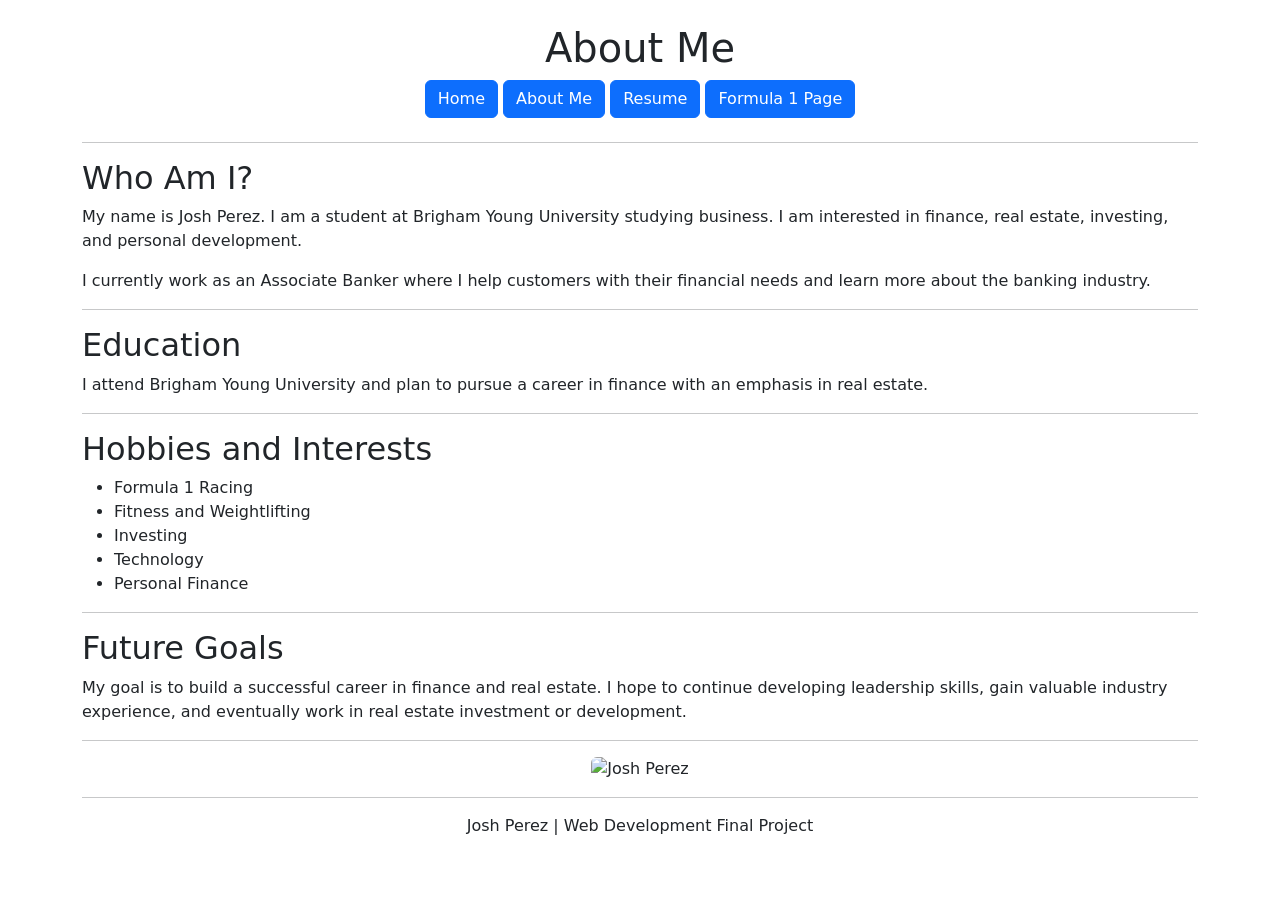
==== aboutme.html @ b433efb2 "Add files via upload" ====
<!DOCTYPE html>

<html lang="en">

<head>
    <meta charset="UTF-8">
    <meta name="viewport" content="width=device-width, initial-scale=1.0"> <!-- Added Fix -->
    <title>About Me</title>

    <!-- Bootstrap CSS -->
    <link href="https://cdn.jsdelivr.net/npm/bootstrap@5.3.3/dist/css/bootstrap.min.css" rel="stylesheet">
</head>


<body>

    <div class="container">

        <h1 class="text-center mt-4">About Me</h1>

        <div class="text-center mb-4">
            <a href="index.html" class="btn btn-primary">Home</a>
            <a href="aboutme.html" class="btn btn-primary">About Me</a>
            <a href="resume.html" class="btn btn-primary">Resume</a>
            <a href="scratch.html" class="btn btn-primary">Formula 1 Page</a>
        </div>

        <hr>

        <h2>Who Am I?</h2>

        <p>
            My name is Josh Perez. I am a student at Brigham Young University
            studying business. I am interested in finance, real estate,
            investing, and personal development.
        </p>

        <p>
            I currently work as an Associate Banker where I help customers
            with their financial needs and learn more about the banking industry.
        </p>

        <hr>

        <h2>Education</h2>

        <p>
            I attend Brigham Young University and plan to pursue a career in
            finance with an emphasis in real estate.
        </p>

        <hr>

        <h2>Hobbies and Interests</h2>

        <ul>
            <li>Formula 1 Racing</li>
            <li>Fitness and Weightlifting</li>
            <li>Investing</li>
            <li>Technology</li>
            <li>Personal Finance</li>
        </ul>

        <hr>

        <h2>Future Goals</h2>

        <p>
            My goal is to build a successful career in finance and real estate.
            I hope to continue developing leadership skills, gain valuable
            industry experience, and eventually work in real estate investment
            or development.
        </p>

        <hr>

        <div class="text-center">
            <img src="images/profile.jpg"
                alt="Josh Perez"
                width="300"
                class="img-fluid rounded">
        </div>

        <hr>

        <p class="text-center">
            Josh Perez | Web Development Final Project
        </p>

    </div>

</body>

</html>
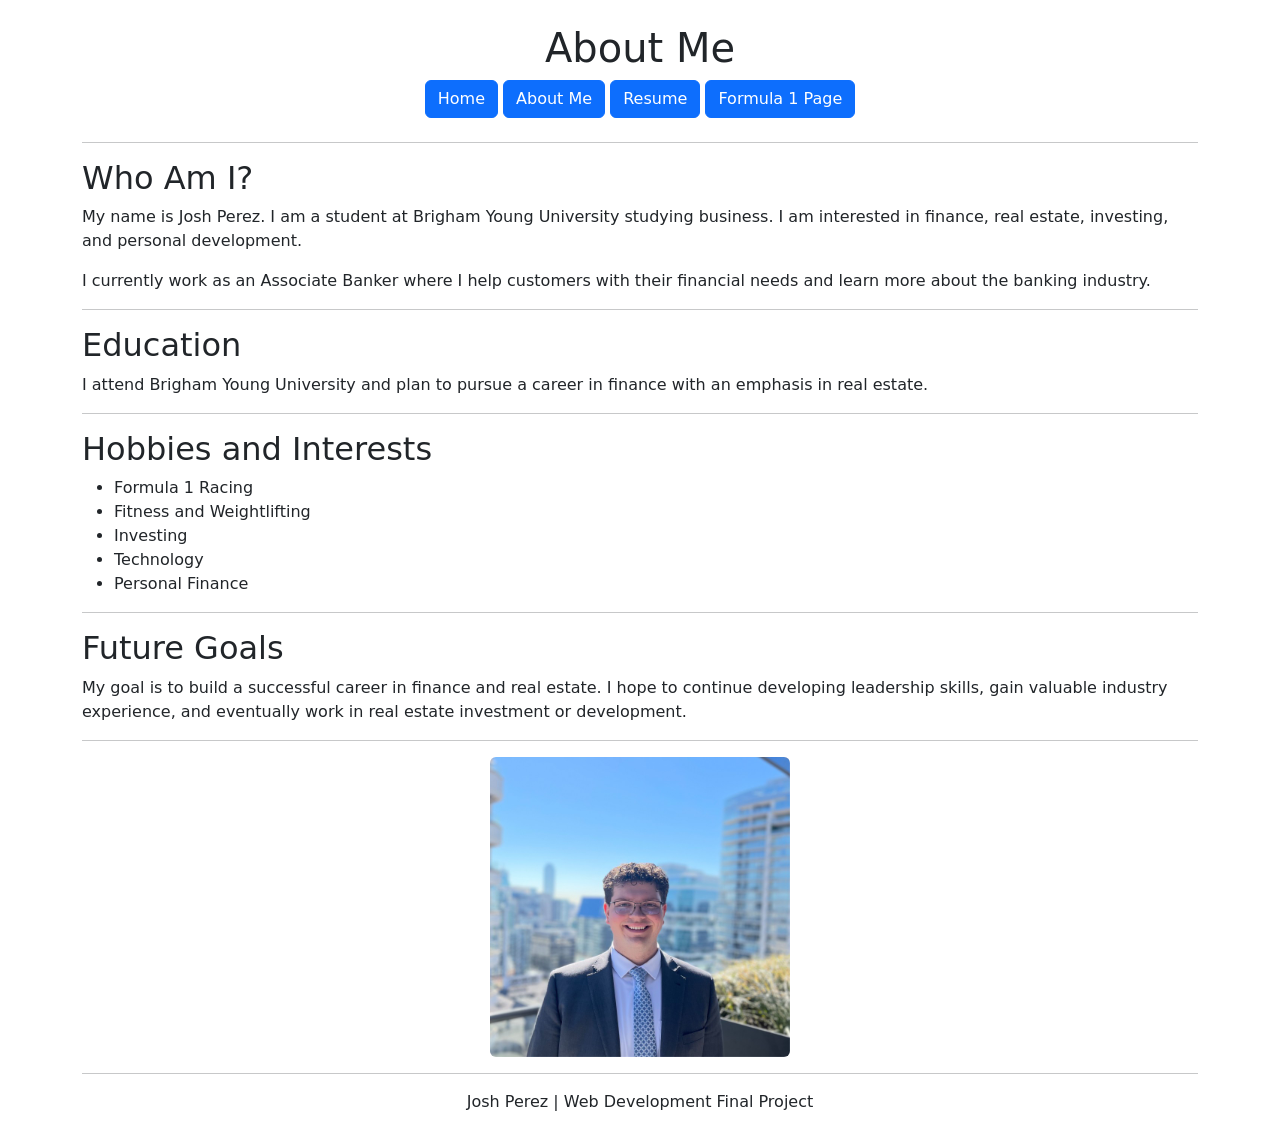
==== commit 43b7613f: "Update aboutme.html" ====
--- a/aboutme.html
+++ b/aboutme.html
@@ -4,10 +4,9 @@
 
 <head>
     <meta charset="UTF-8">
-    <meta name="viewport" content="width=device-width, initial-scale=1.0"> <!-- Added Fix -->
+    <meta name="viewport" content="width=device-width, initial-scale=1.0">
     <title>About Me</title>
 
-    <!-- Bootstrap CSS -->
     <link href="https://cdn.jsdelivr.net/npm/bootstrap@5.3.3/dist/css/bootstrap.min.css" rel="stylesheet">
 </head>
 
@@ -75,7 +74,7 @@
         <hr>
 
         <div class="text-center">
-            <img src="images/profile.jpg"
+            <img src="profile.jpg"
                 alt="Josh Perez"
                 width="300"
                 class="img-fluid rounded">
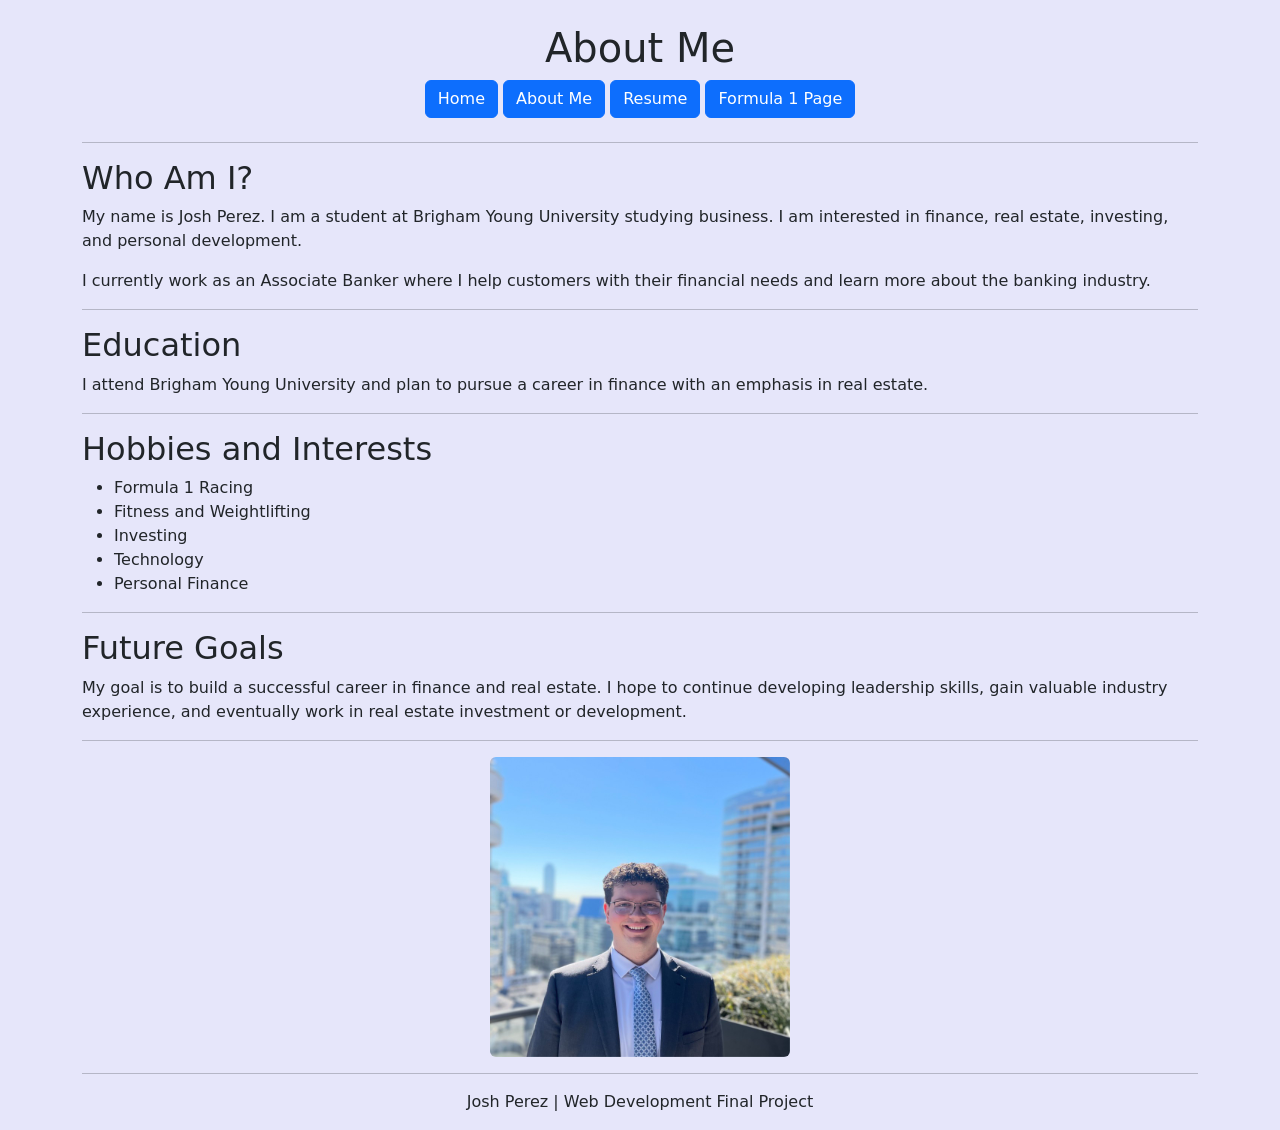
==== commit 5b19ee3a: "Update aboutme.html" ====
--- a/aboutme.html
+++ b/aboutme.html
@@ -8,6 +8,12 @@
     <title>About Me</title>
 
     <link href="https://cdn.jsdelivr.net/npm/bootstrap@5.3.3/dist/css/bootstrap.min.css" rel="stylesheet">
+
+    <style>
+        body {
+            background-color: #E6E6FA !important;
+        }
+    </style>
 </head>
 
 
